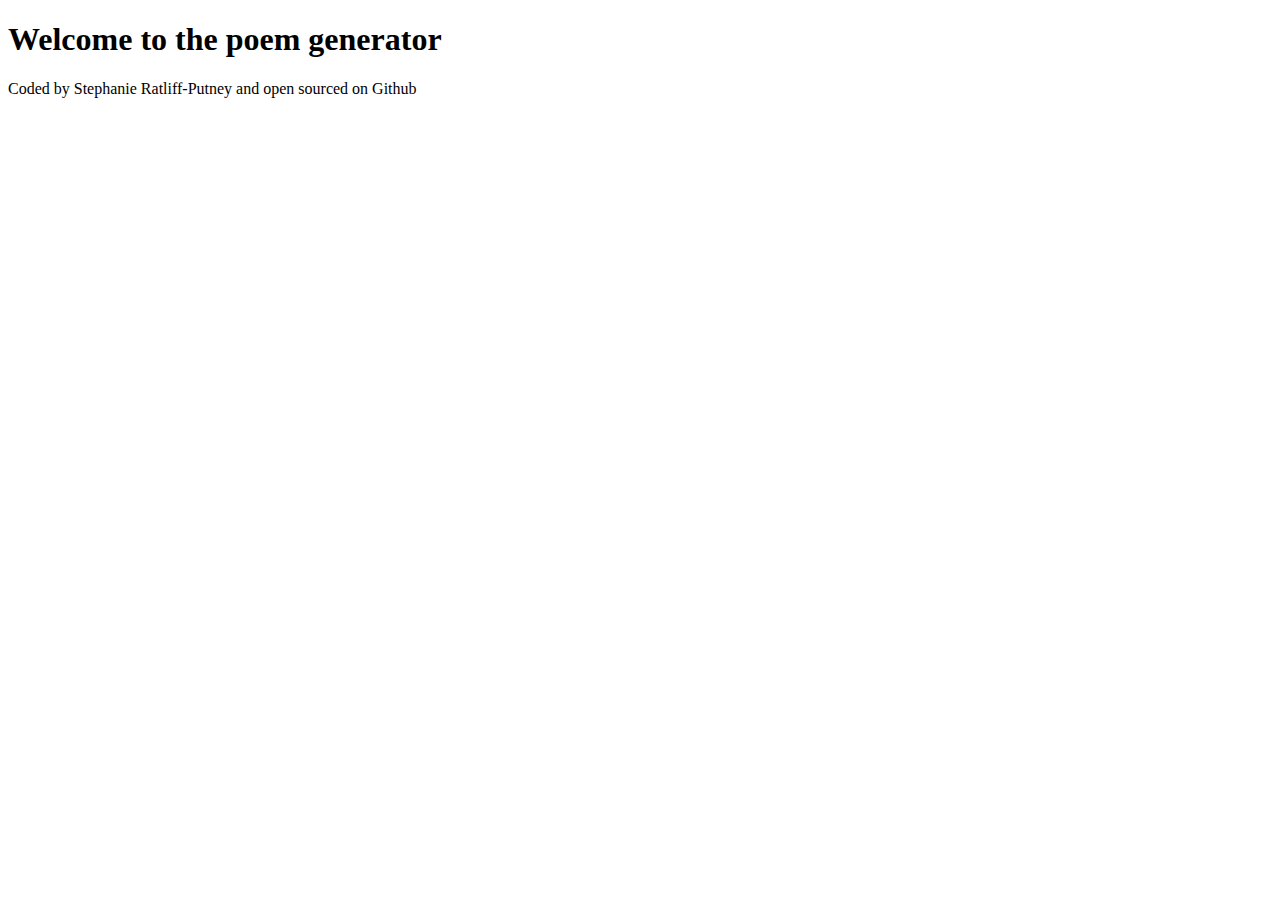
==== ai-poem-project.html @ f398caa4 "Setup for Project" ====
<!DOCTYPE html>
<html lang="en">
<head>
    <meta charset="UTF-8">
    <meta name="viewport" content="width=<device-width>, initial-scale=1.0">
    <link rel="stylesheet" href="src/style.css" />
    <title>AI Poem Generator</title>
</head>
<body>
    <h1>Welcome to the poem generator</h1>
    <footer>Coded by Stephanie Ratliff-Putney and open sourced on Github</footer>
    <script src="src/index.js"></script>
</body>
</html>
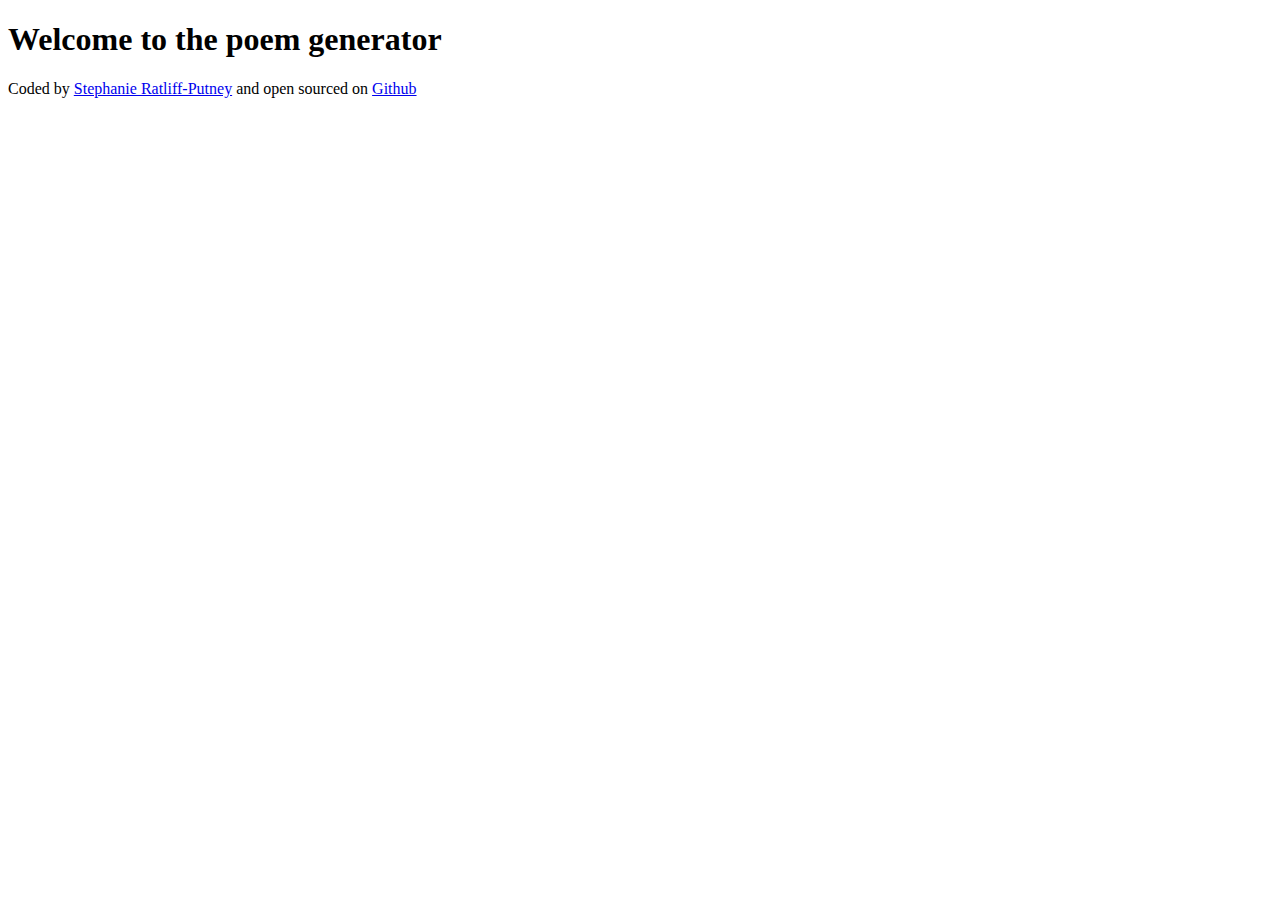
==== commit 3cd3d8d7: "Added Links to Project and Profile" ====
--- a/ai-poem-project.html
+++ b/ai-poem-project.html
@@ -8,7 +8,12 @@
 </head>
 <body>
     <h1>Welcome to the poem generator</h1>
-    <footer>Coded by Stephanie Ratliff-Putney and open sourced on Github</footer>
+    <footer>
+        Coded by 
+        <a href="https://github.com/MutableSpectre">Stephanie Ratliff-Putney</a> 
+        and open sourced on 
+        <a href="https://github.com/MutableSpectre/AI-Add-On">Github</a>
+    </footer>
     <script src="src/index.js"></script>
 </body>
 </html>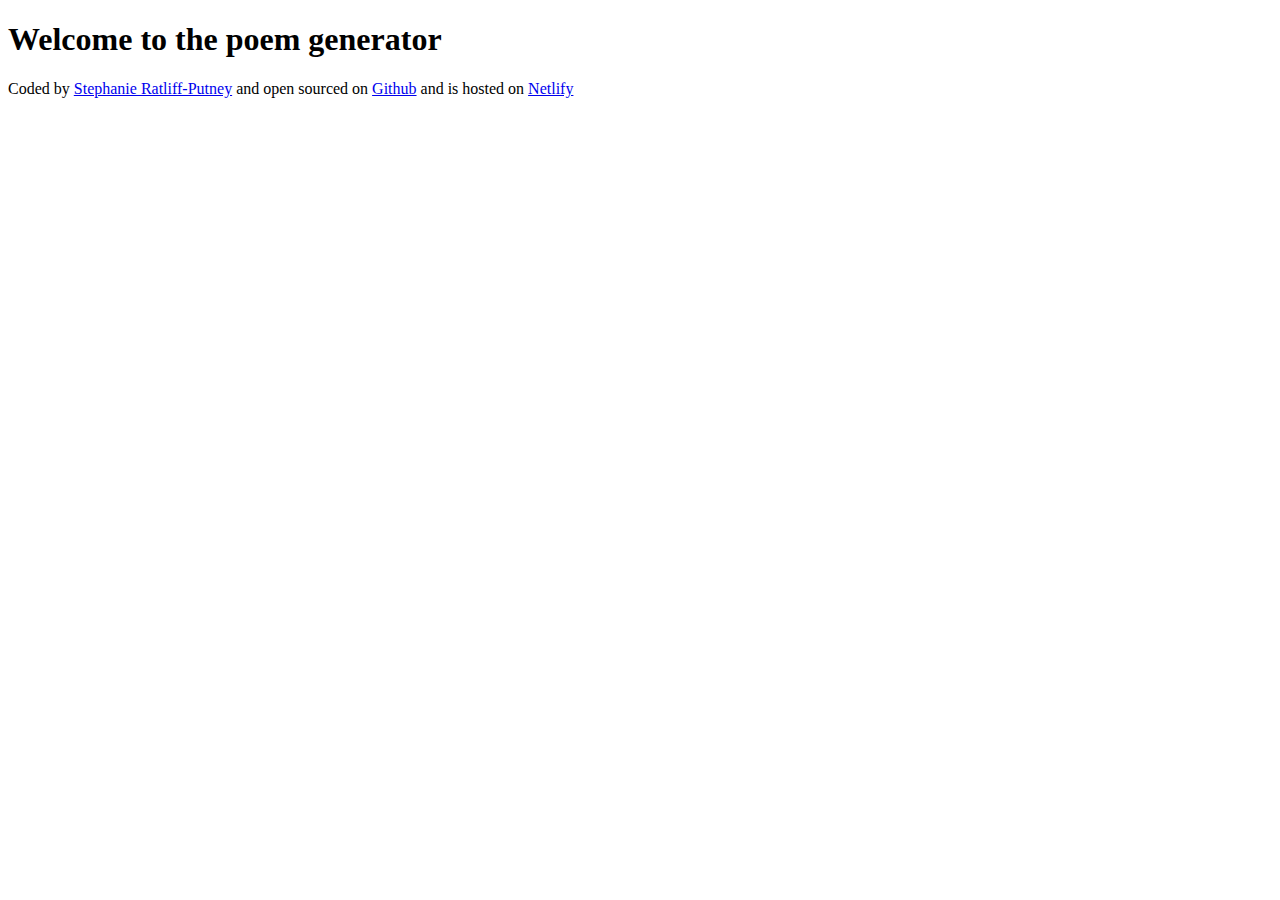
==== commit 08d5ae95: "Added Netlify Link" ====
--- a/ai-poem-project.html
+++ b/ai-poem-project.html
@@ -10,9 +10,11 @@
     <h1>Welcome to the poem generator</h1>
     <footer>
         Coded by 
-        <a href="https://github.com/MutableSpectre">Stephanie Ratliff-Putney</a> 
+        <a href="https://github.com/MutableSpectre" target="_blank">Stephanie Ratliff-Putney</a> 
         and open sourced on 
-        <a href="https://github.com/MutableSpectre/AI-Add-On">Github</a>
+        <a href="https://github.com/MutableSpectre/AI-Add-On" target="_blank">Github</a>
+        and is hosted on
+        <a href="https://project-ai-poem-generator.netlify.app/">Netlify</a>
     </footer>
     <script src="src/index.js"></script>
 </body>
